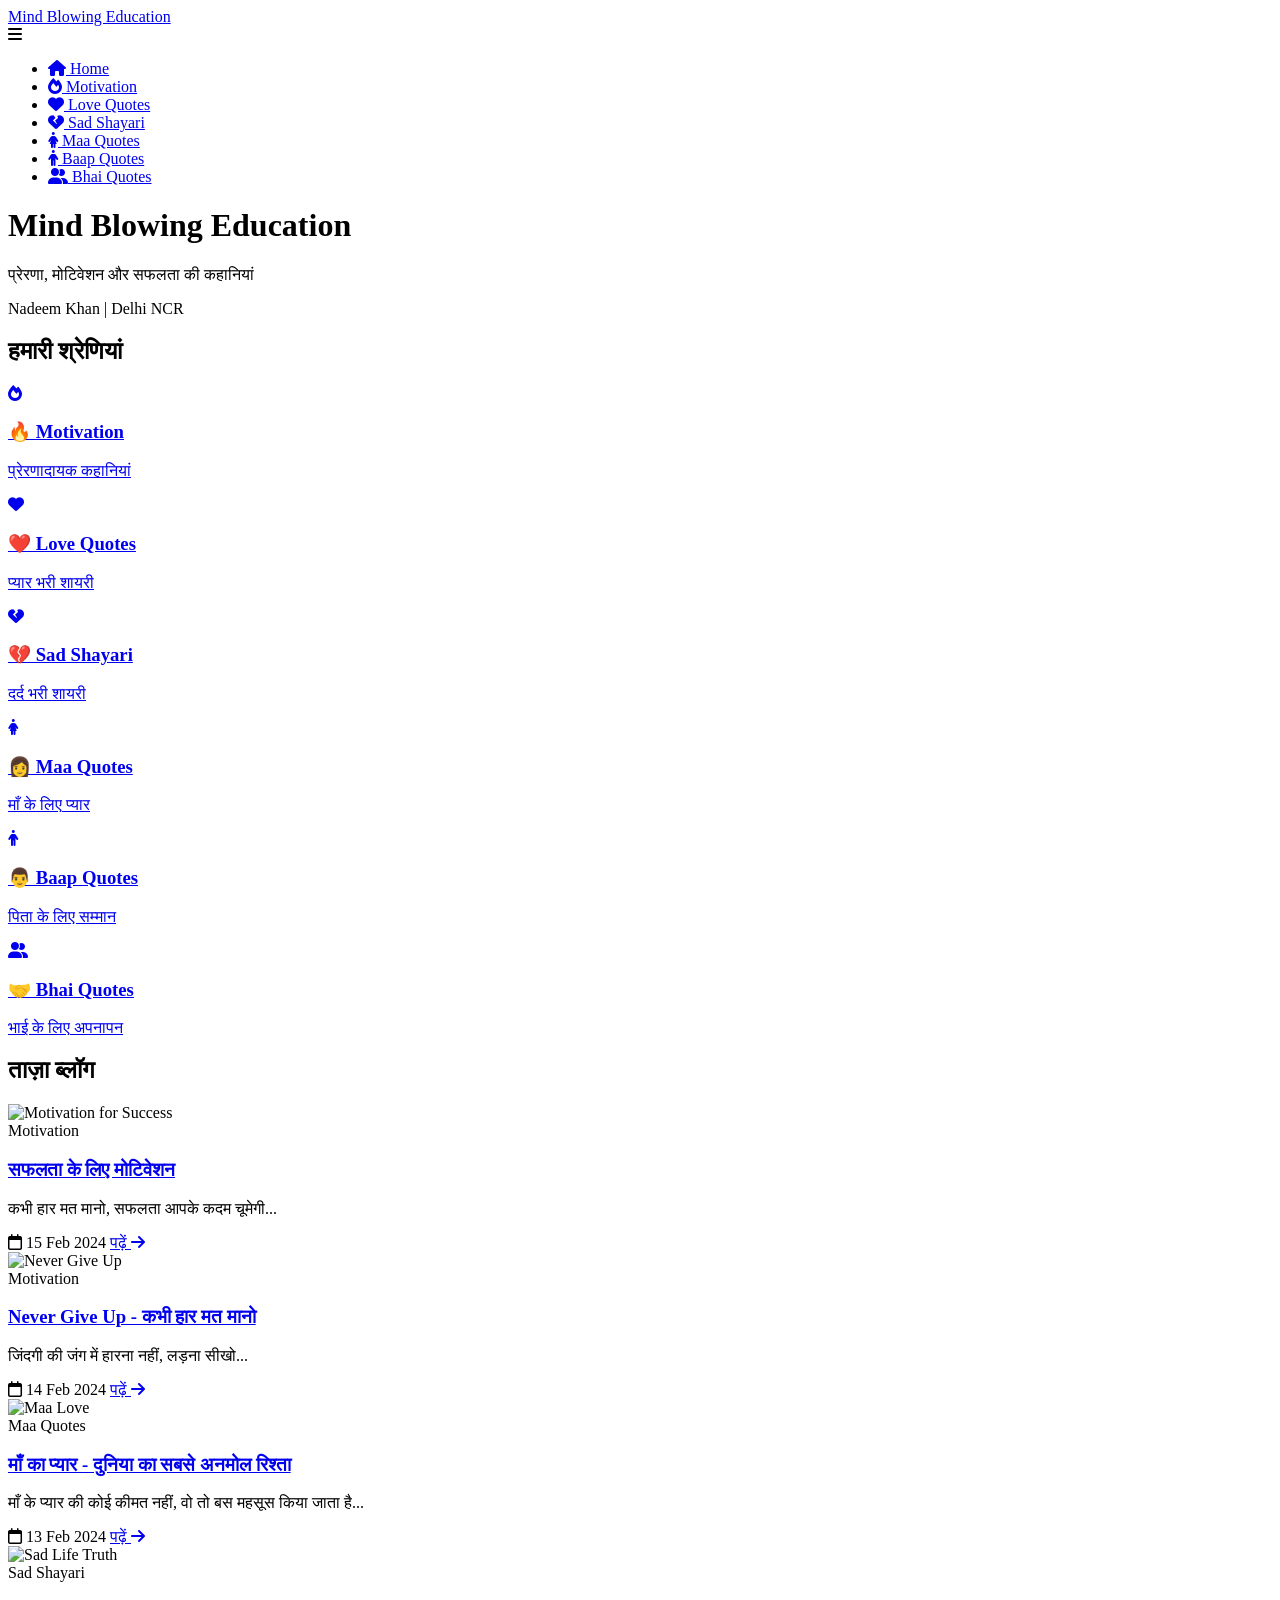
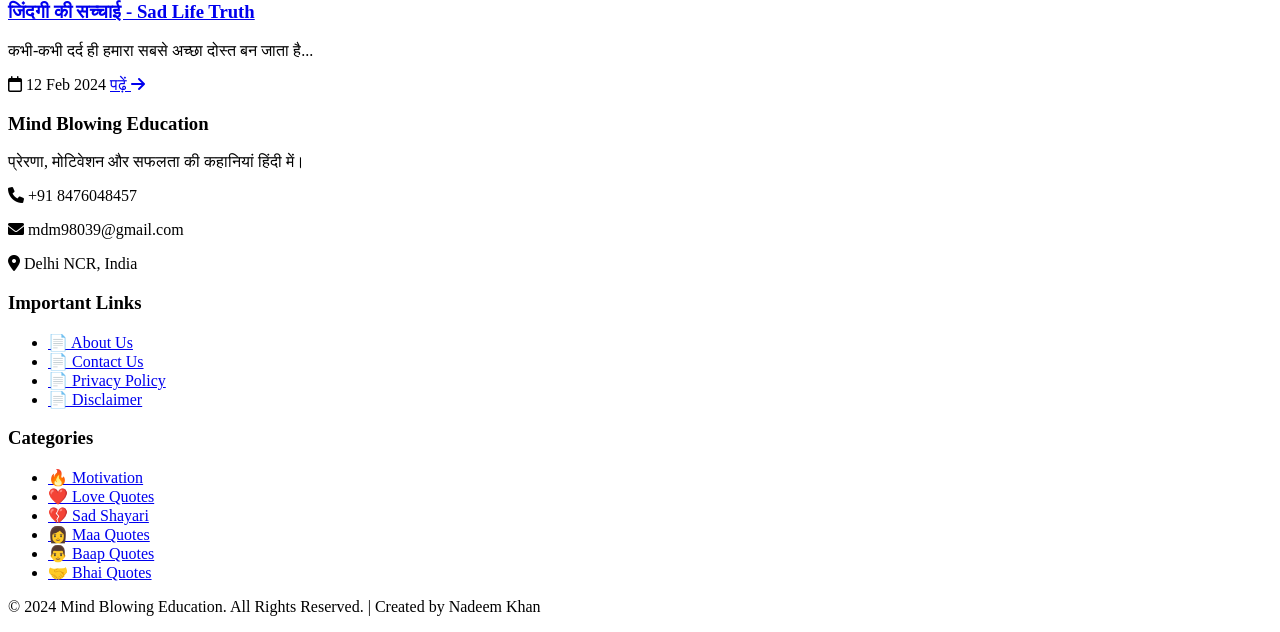
==== index.html @ 434ec613 "Create index.html" ====
<!DOCTYPE html>
<html lang="hi">
<head>
    <meta charset="UTF-8">
    <meta name="viewport" content="width=device-width, initial-scale=1.0">
    <title>Mind Blowing Education - Motivation, Quotes, Shayari in Hindi</title>
    <meta name="description" content="Mind Blowing Education - प्रेरणादायक कहानियां, मोटिवेशनल कोट्स, लव शायरी, सैड शायरी, मां-बाप कोट्स हिंदी में।">
    <meta name="keywords" content="motivation, love quotes, sad shayari, maa quotes, baap quotes, bhai quotes, success, life">
    <meta name="author" content="Nadeem Khan">
    <meta name="robots" content="index, follow">
    <link rel="stylesheet" href="css/style.css">
    <link rel="stylesheet" href="https://cdnjs.cloudflare.com/ajax/libs/font-awesome/6.0.0/css/all.min.css">
</head>
<body>
    <!-- Navigation Bar -->
    <nav class="navbar">
        <div class="container">
            <div class="nav-brand">
                <a href="index.html">Mind Blowing Education</a>
            </div>
            <div class="nav-toggle" id="navToggle">
                <i class="fas fa-bars"></i>
            </div>
            <ul class="nav-menu" id="navMenu">
                <li><a href="index.html" class="active"><i class="fas fa-home"></i> Home</a></li>
                <li><a href="categories/motivation.html"><i class="fas fa-fire"></i> Motivation</a></li>
                <li><a href="categories/love-quotes.html"><i class="fas fa-heart"></i> Love Quotes</a></li>
                <li><a href="categories/sad-shayari.html"><i class="fas fa-heart-broken"></i> Sad Shayari</a></li>
                <li><a href="categories/maa-quotes.html"><i class="fas fa-female"></i> Maa Quotes</a></li>
                <li><a href="categories/baap-quotes.html"><i class="fas fa-male"></i> Baap Quotes</a></li>
                <li><a href="categories/bhai-quotes.html"><i class="fas fa-user-friends"></i> Bhai Quotes</a></li>
            </ul>
        </div>
    </nav>

    <!-- Header Section -->
    <header class="hero">
        <div class="container">
            <div class="hero-content">
                <h1>Mind Blowing Education</h1>
                <p>प्रेरणा, मोटिवेशन और सफलता की कहानियां</p>
                <p class="owner-name">Nadeem Khan | Delhi NCR</p>
            </div>
        </div>
    </header>

    <!-- Featured Categories -->
    <section class="categories">
        <div class="container">
            <h2 class="section-title">हमारी श्रेणियां</h2>
            <div class="category-grid">
                <a href="categories/motivation.html" class="category-card">
                    <i class="fas fa-fire"></i>
                    <h3>🔥 Motivation</h3>
                    <p>प्रेरणादायक कहानियां</p>
                </a>
                <a href="categories/love-quotes.html" class="category-card">
                    <i class="fas fa-heart"></i>
                    <h3>❤️ Love Quotes</h3>
                    <p>प्यार भरी शायरी</p>
                </a>
                <a href="categories/sad-shayari.html" class="category-card">
                    <i class="fas fa-heart-broken"></i>
                    <h3>💔 Sad Shayari</h3>
                    <p>दर्द भरी शायरी</p>
                </a>
                <a href="categories/maa-quotes.html" class="category-card">
                    <i class="fas fa-female"></i>
                    <h3>👩 Maa Quotes</h3>
                    <p>माँ के लिए प्यार</p>
                </a>
                <a href="categories/baap-quotes.html" class="category-card">
                    <i class="fas fa-male"></i>
                    <h3>👨 Baap Quotes</h3>
                    <p>पिता के लिए सम्मान</p>
                </a>
                <a href="categories/bhai-quotes.html" class="category-card">
                    <i class="fas fa-user-friends"></i>
                    <h3>🤝 Bhai Quotes</h3>
                    <p>भाई के लिए अपनापन</p>
                </a>
            </div>
        </div>
    </section>

    <!-- Latest Blogs -->
    <section class="latest-blogs">
        <div class="container">
            <h2 class="section-title">ताज़ा ब्लॉग</h2>
            <div class="blog-grid">
                <!-- Blog Post 1 -->
                <article class="blog-card">
                    <div class="blog-image">
                        <img src="images/motivation-success.jpg" alt="Motivation for Success">
                    </div>
                    <div class="blog-content">
                        <span class="blog-category">Motivation</span>
                        <h3><a href="blogs/motivation-success.html">सफलता के लिए मोटिवेशन</a></h3>
                        <p class="blog-excerpt">कभी हार मत मानो, सफलता आपके कदम चूमेगी...</p>
                        <div class="blog-meta">
                            <span><i class="far fa-calendar"></i> 15 Feb 2024</span>
                            <a href="blogs/motivation-success.html" class="read-more">पढ़ें <i class="fas fa-arrow-right"></i></a>
                        </div>
                    </div>
                </article>

                <!-- Blog Post 2 -->
                <article class="blog-card">
                    <div class="blog-image">
                        <img src="images/never-give-up.jpg" alt="Never Give Up">
                    </div>
                    <div class="blog-content">
                        <span class="blog-category">Motivation</span>
                        <h3><a href="blogs/never-give-up.html">Never Give Up - कभी हार मत मानो</a></h3>
                        <p class="blog-excerpt">जिंदगी की जंग में हारना नहीं, लड़ना सीखो...</p>
                        <div class="blog-meta">
                            <span><i class="far fa-calendar"></i> 14 Feb 2024</span>
                            <a href="blogs/never-give-up.html" class="read-more">पढ़ें <i class="fas fa-arrow-right"></i></a>
                        </div>
                    </div>
                </article>

                <!-- Blog Post 3 -->
                <article class="blog-card">
                    <div class="blog-image">
                        <img src="images/maa-love.jpg" alt="Maa Love">
                    </div>
                    <div class="blog-content">
                        <span class="blog-category">Maa Quotes</span>
                        <h3><a href="blogs/maa-love.html">माँ का प्यार - दुनिया का सबसे अनमोल रिश्ता</a></h3>
                        <p class="blog-excerpt">माँ के प्यार की कोई कीमत नहीं, वो तो बस महसूस किया जाता है...</p>
                        <div class="blog-meta">
                            <span><i class="far fa-calendar"></i> 13 Feb 2024</span>
                            <a href="blogs/maa-love.html" class="read-more">पढ़ें <i class="fas fa-arrow-right"></i></a>
                        </div>
                    </div>
                </article>

                <!-- Blog Post 4 -->
                <article class="blog-card">
                    <div class="blog-image">
                        <img src="images/sad-life-truth.jpg" alt="Sad Life Truth">
                    </div>
                    <div class="blog-content">
                        <span class="blog-category">Sad Shayari</span>
                        <h3><a href="blogs/sad-life-truth.html">जिंदगी की सच्चाई - Sad Life Truth</a></h3>
                        <p class="blog-excerpt">कभी-कभी दर्द ही हमारा सबसे अच्छा दोस्त बन जाता है...</p>
                        <div class="blog-meta">
                            <span><i class="far fa-calendar"></i> 12 Feb 2024</span>
                            <a href="blogs/sad-life-truth.html" class="read-more">पढ़ें <i class="fas fa-arrow-right"></i></a>
                        </div>
                    </div>
                </article>
            </div>
        </div>
    </section>

    <!-- Important Pages Footer Links -->
    <footer class="footer">
        <div class="container">
            <div class="footer-grid">
                <div class="footer-about">
                    <h3>Mind Blowing Education</h3>
                    <p>प्रेरणा, मोटिवेशन और सफलता की कहानियां हिंदी में।</p>
                    <p><i class="fas fa-phone"></i> +91 8476048457</p>
                    <p><i class="fas fa-envelope"></i> mdm98039@gmail.com</p>
                    <p><i class="fas fa-map-marker-alt"></i> Delhi NCR, India</p>
                </div>
                <div class="footer-links">
                    <h3>Important Links</h3>
                    <ul>
                        <li><a href="about.html">📄 About Us</a></li>
                        <li><a href="contact.html">📄 Contact Us</a></li>
                        <li><a href="privacy-policy.html">📄 Privacy Policy</a></li>
                        <li><a href="disclaimer.html">📄 Disclaimer</a></li>
                    </ul>
                </div>
                <div class="footer-categories">
                    <h3>Categories</h3>
                    <ul>
                        <li><a href="categories/motivation.html">🔥 Motivation</a></li>
                        <li><a href="categories/love-quotes.html">❤️ Love Quotes</a></li>
                        <li><a href="categories/sad-shayari.html">💔 Sad Shayari</a></li>
                        <li><a href="categories/maa-quotes.html">👩 Maa Quotes</a></li>
                        <li><a href="categories/baap-quotes.html">👨 Baap Quotes</a></li>
                        <li><a href="categories/bhai-quotes.html">🤝 Bhai Quotes</a></li>
                    </ul>
                </div>
            </div>
            <div class="footer-bottom">
                <p>&copy; 2024 Mind Blowing Education. All Rights Reserved. | Created by Nadeem Khan</p>
            </div>
        </div>
    </footer>

    <script src="js/main.js"></script>
</body>
</html>
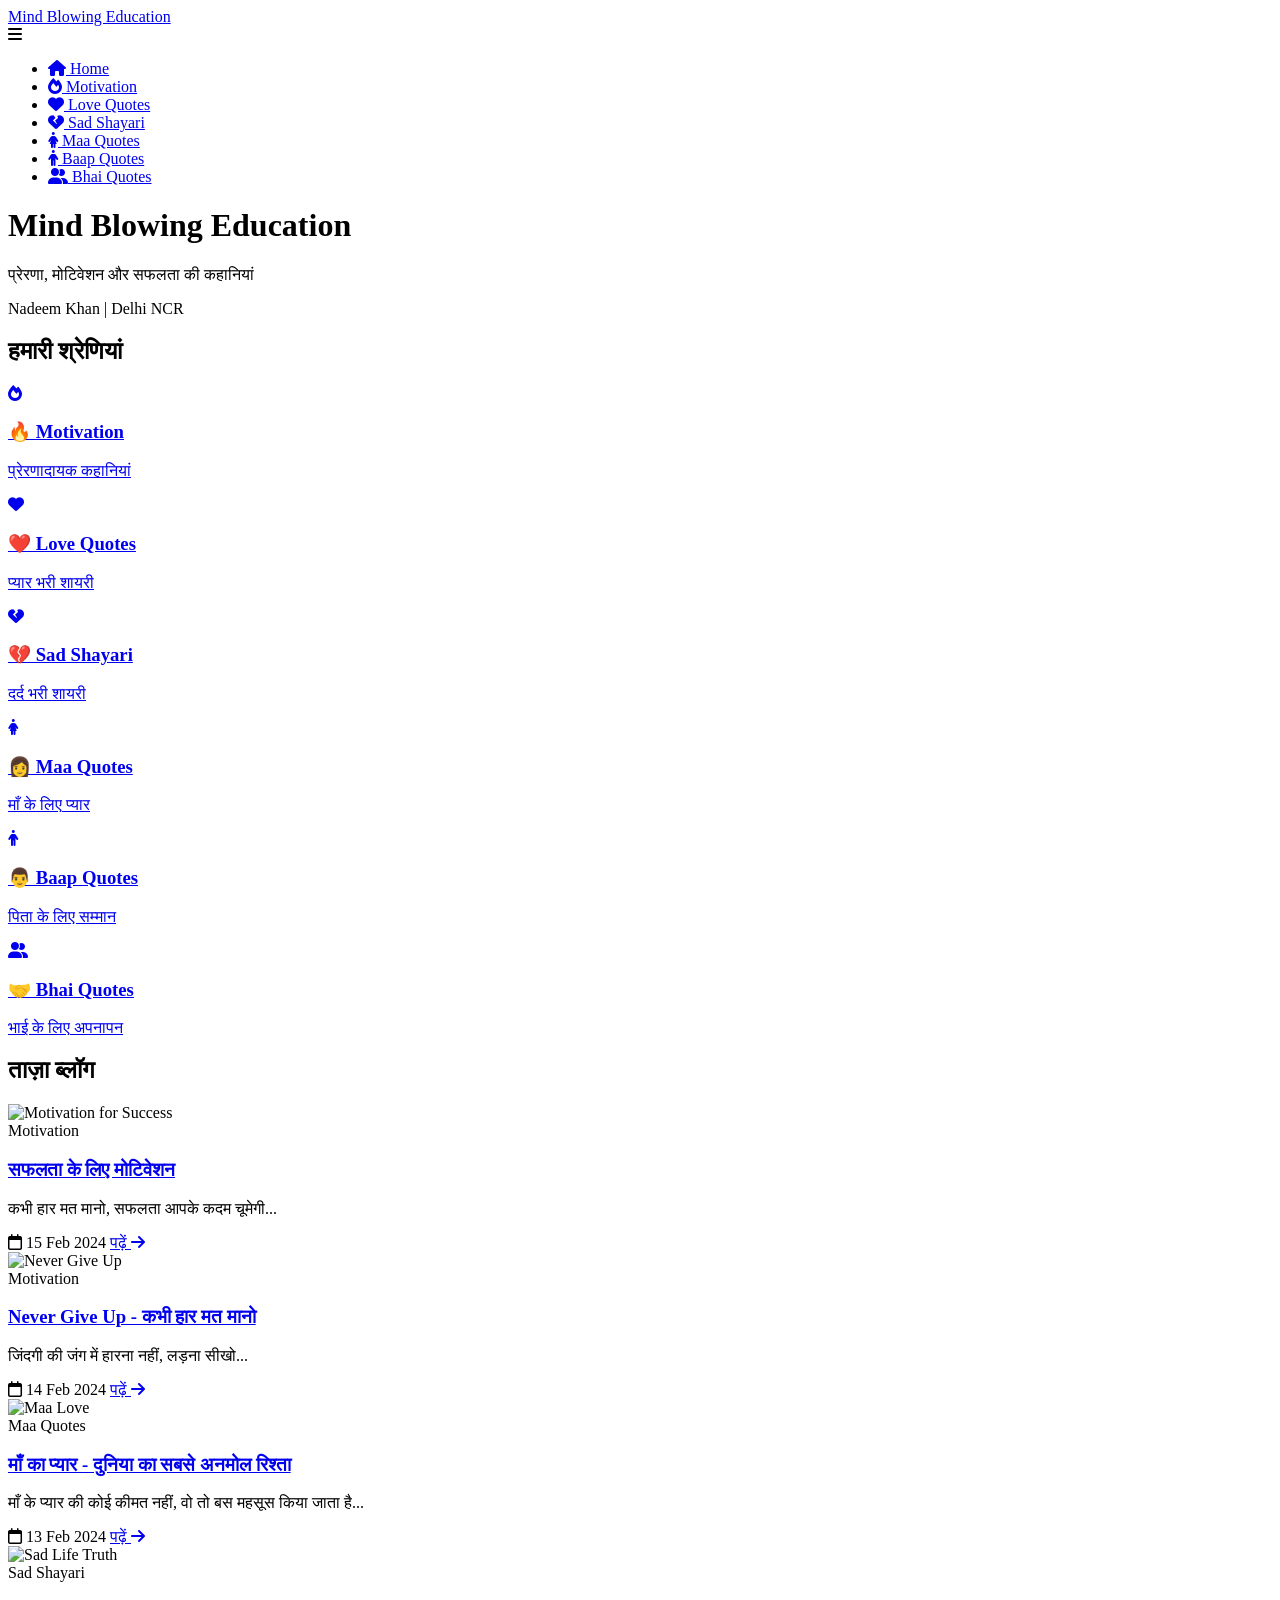
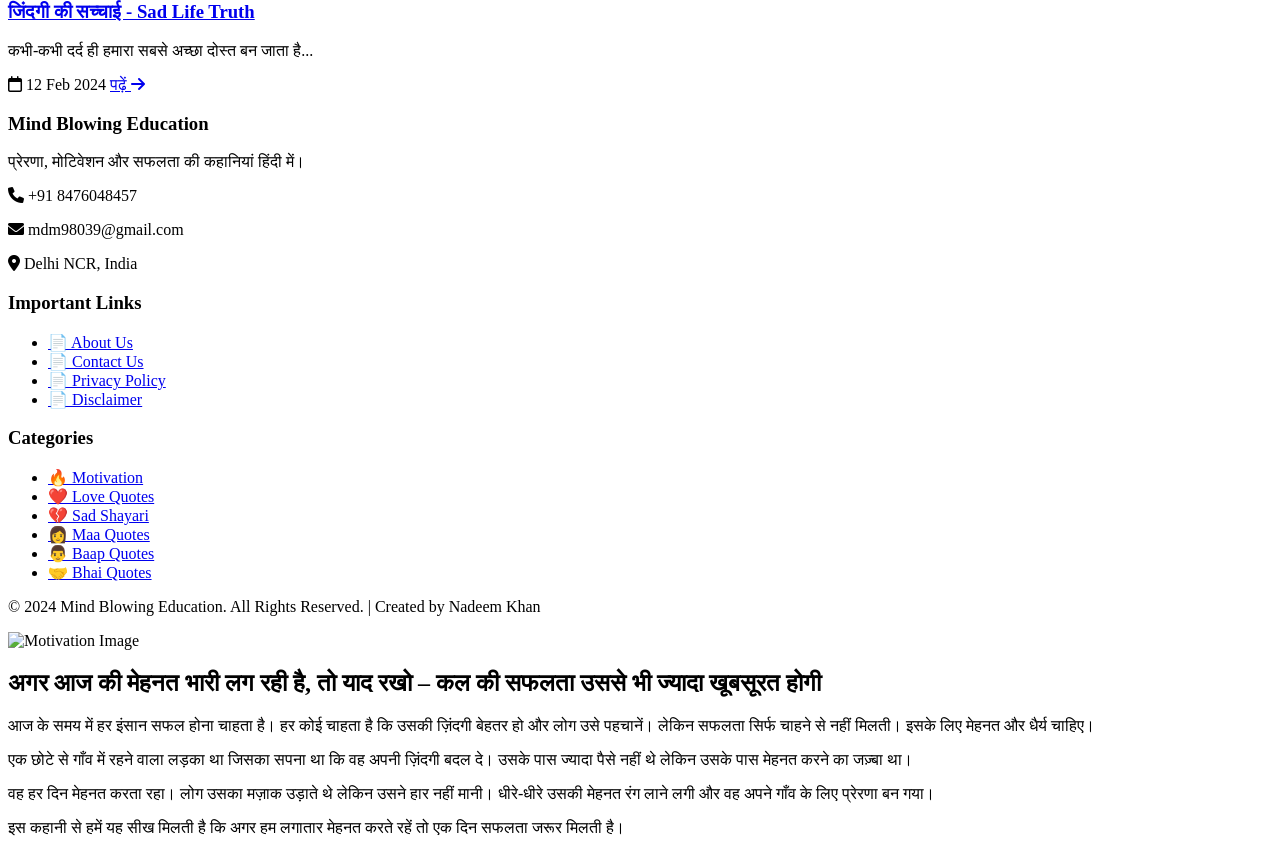
==== commit ea151b16: "Update index.html" ====
--- a/index.html
+++ b/index.html
@@ -194,5 +194,21 @@
     </footer>
 
     <script src="js/main.js"></script>
+
+    
 </body>
-</html>
+
+    
+</html><div class="card"><img src="https://images.unsplash.com/photo-1500530855697-b586d89ba3ee" alt="Motivation Image"><div class="card-content"><h2>अगर आज की मेहनत भारी लग रही है, तो याद रखो – कल की सफलता उससे भी ज्यादा खूबसूरत होगी</h2><p>
+आज के समय में हर इंसान सफल होना चाहता है। हर कोई चाहता है कि उसकी ज़िंदगी बेहतर हो और लोग उसे पहचानें।
+लेकिन सफलता सिर्फ चाहने से नहीं मिलती। इसके लिए मेहनत और धैर्य चाहिए।
+</p><p>
+एक छोटे से गाँव में रहने वाला लड़का था जिसका सपना था कि वह अपनी ज़िंदगी बदल दे।
+उसके पास ज्यादा पैसे नहीं थे लेकिन उसके पास मेहनत करने का जज़्बा था।
+</p><p>
+वह हर दिन मेहनत करता रहा। लोग उसका मज़ाक उड़ाते थे लेकिन उसने हार नहीं मानी।
+धीरे-धीरे उसकी मेहनत रंग लाने लगी और वह अपने गाँव के लिए प्रेरणा बन गया।
+</p><p>
+इस कहानी से हमें यह सीख मिलती है कि अगर हम लगातार मेहनत करते रहें
+तो एक दिन सफलता जरूर मिलती है।
+</p></div></div>
